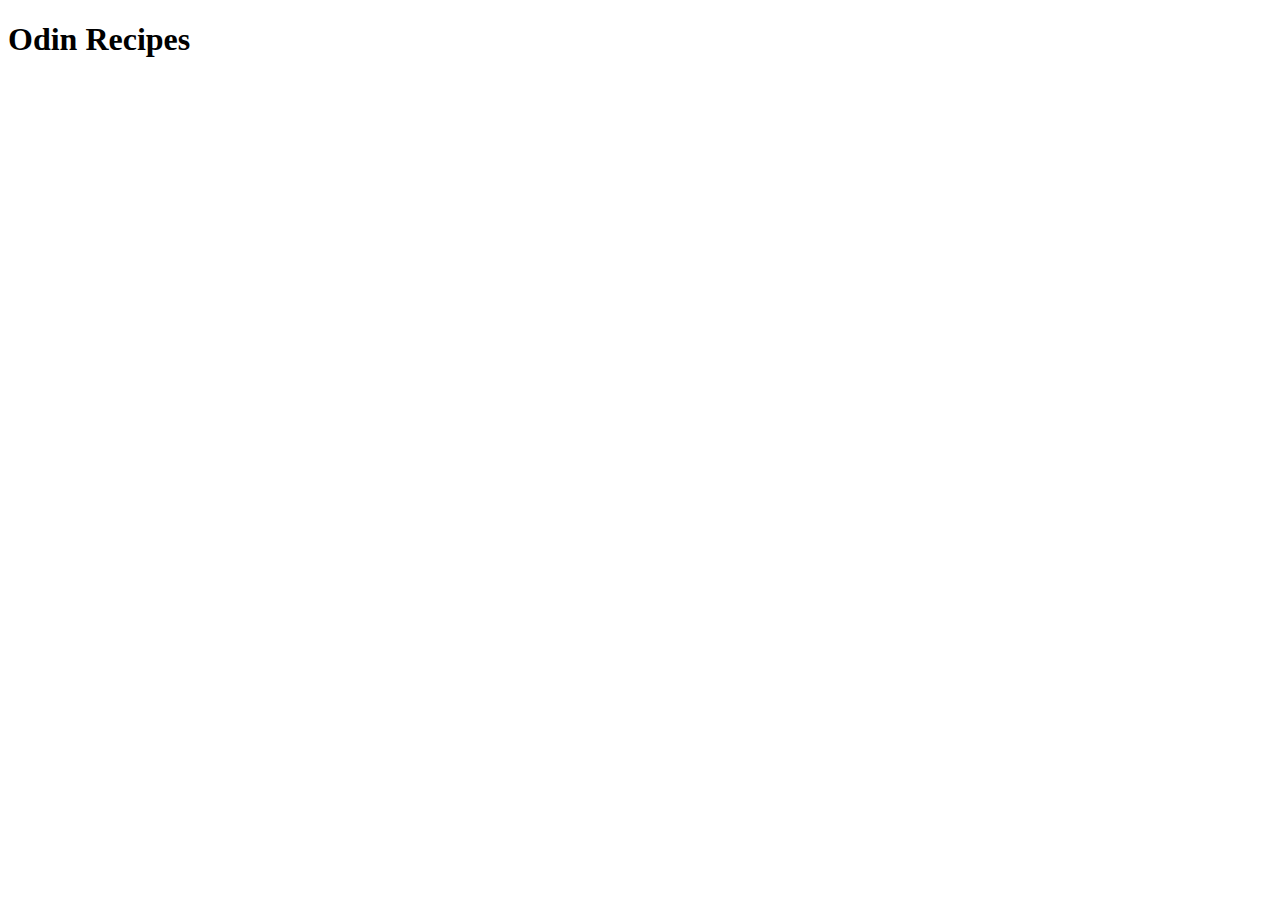
==== index.html @ 3d602c2c "Create index.html with basic boilerplate" ====
<!DOCTYPE html>
<html lang="en">
<head>
    <meta charset="UTF-8">
    <meta name="viewport" content="width=device-width, initial-scale=1.0">
    <title>Odin Recipes</title>
</head>
<body>
    <h1>Odin Recipes</h1>
</body>
</html>
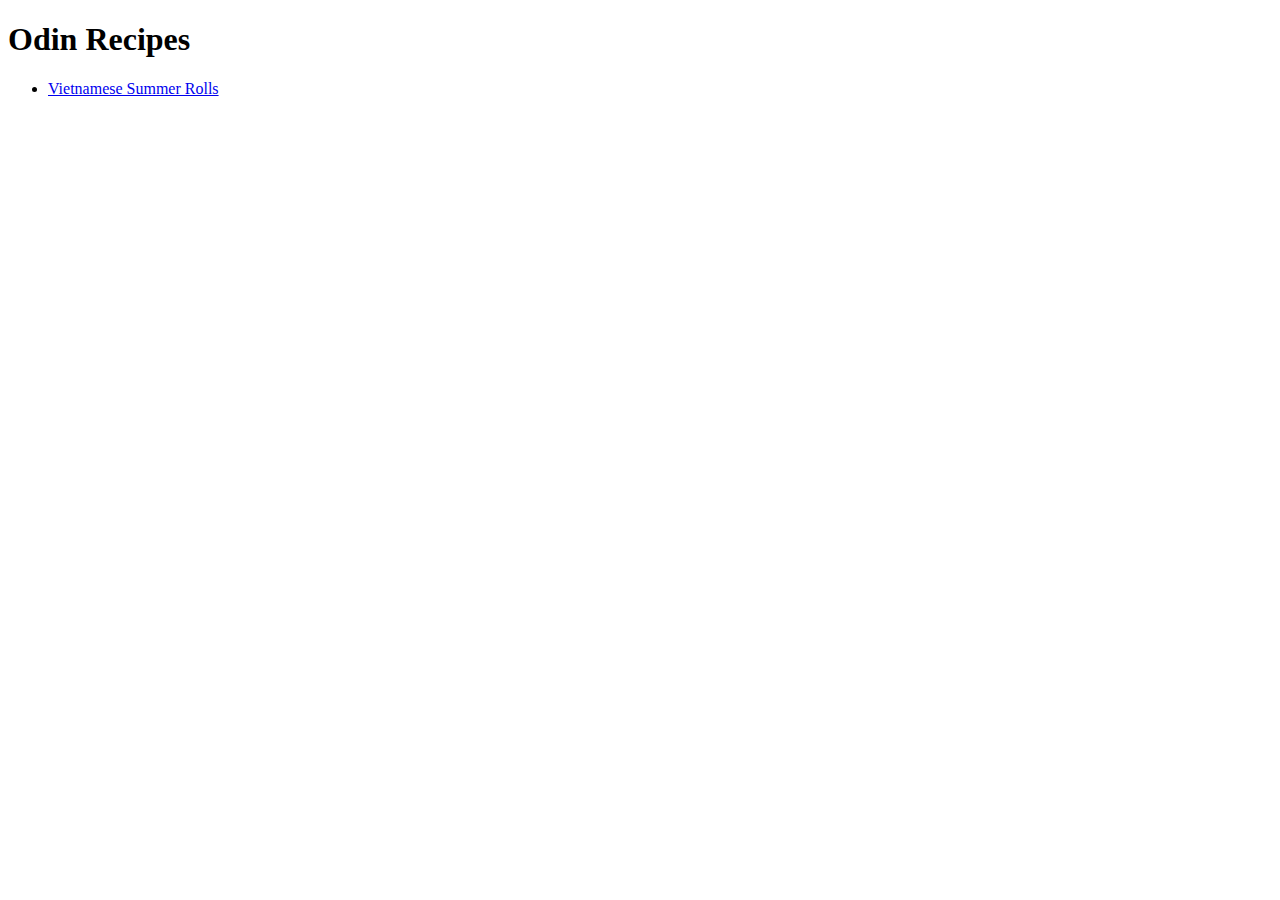
==== commit de1eff01: "Create ul for recipes" ====
--- a/index.html
+++ b/index.html
@@ -7,5 +7,8 @@
 </head>
 <body>
     <h1>Odin Recipes</h1>
+    <ul>
+        <li><a href="./recipes/summer-rolls.html">Vietnamese Summer Rolls</a></li>
+    </ul>
 </body>
 </html>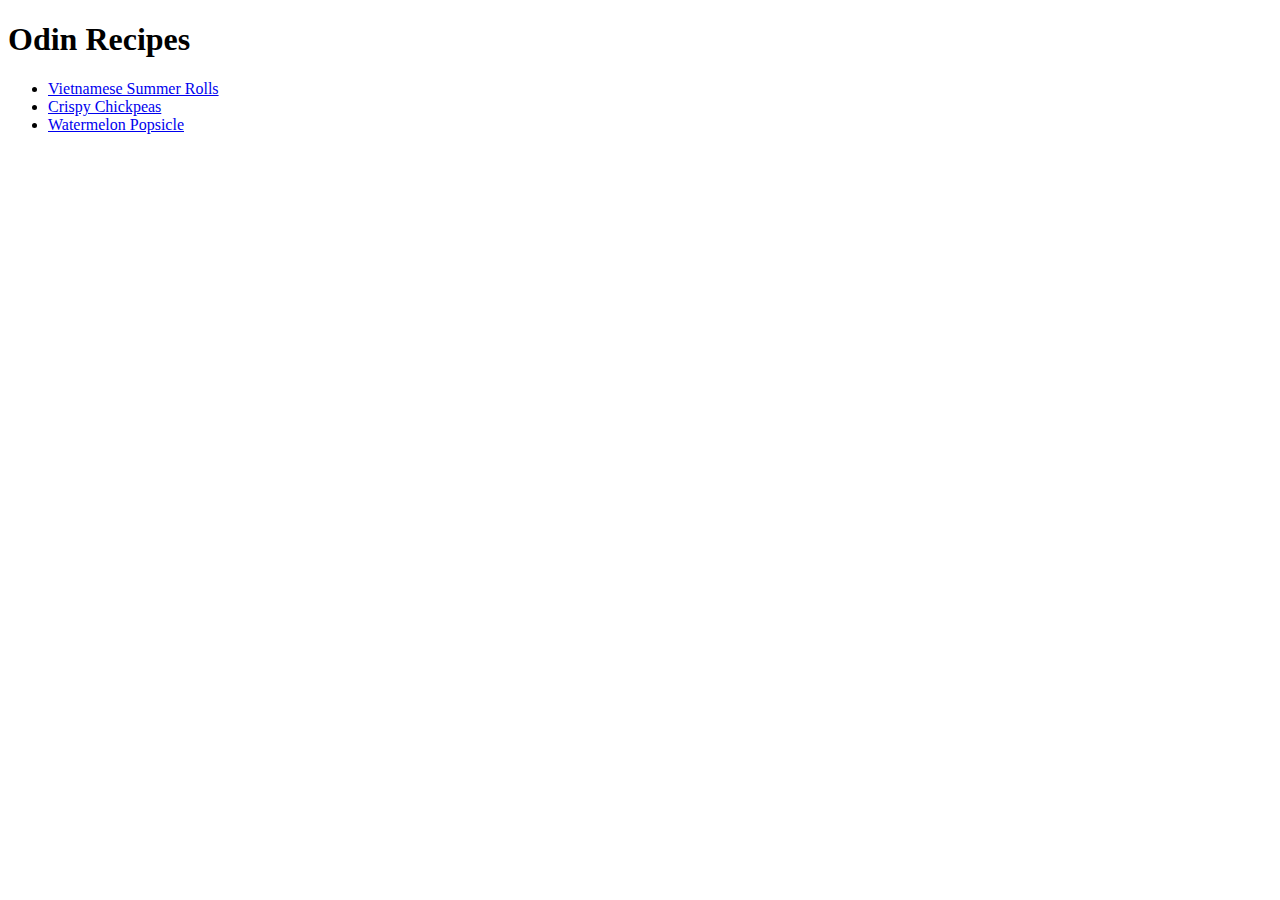
==== commit d164cc03: "Add watermelon.html and boilerplate" ====
--- a/index.html
+++ b/index.html
@@ -8,7 +8,9 @@
 <body>
     <h1>Odin Recipes</h1>
     <ul>
-        <li><a href="./recipes/summer-rolls.html">Vietnamese Summer Rolls</a></li>
+        <li><a href="recipes/summer-rolls.html">Vietnamese Summer Rolls</a></li>
+        <li><a href="recipes/chickpeas.html">Crispy Chickpeas</a></li>
+        <li><a href="recipes/watermelon.html">Watermelon Popsicle</a></li>
     </ul>
 </body>
 </html>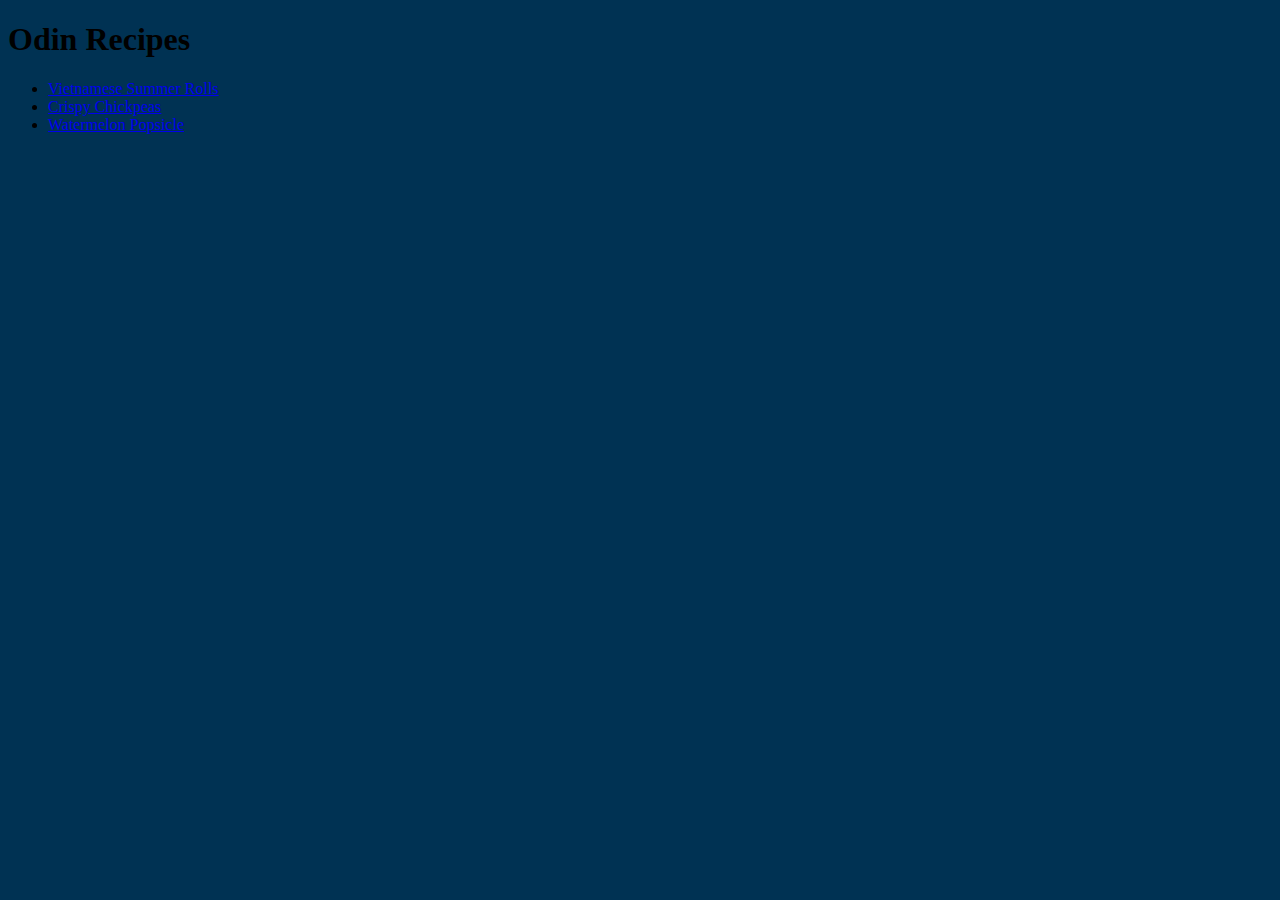
==== commit 25a5afd0: "add styles.css and link to it" ====
--- a/index.html
+++ b/index.html
@@ -3,6 +3,7 @@
 <head>
     <meta charset="UTF-8">
     <meta name="viewport" content="width=device-width, initial-scale=1.0">
+    <link rel="stylesheet" href="styles.css">
     <title>Odin Recipes</title>
 </head>
 <body>
--- a/styles.css
+++ b/styles.css
@@ -0,0 +1,3 @@
+body {
+    background-color: rgb(0, 50, 83);
+}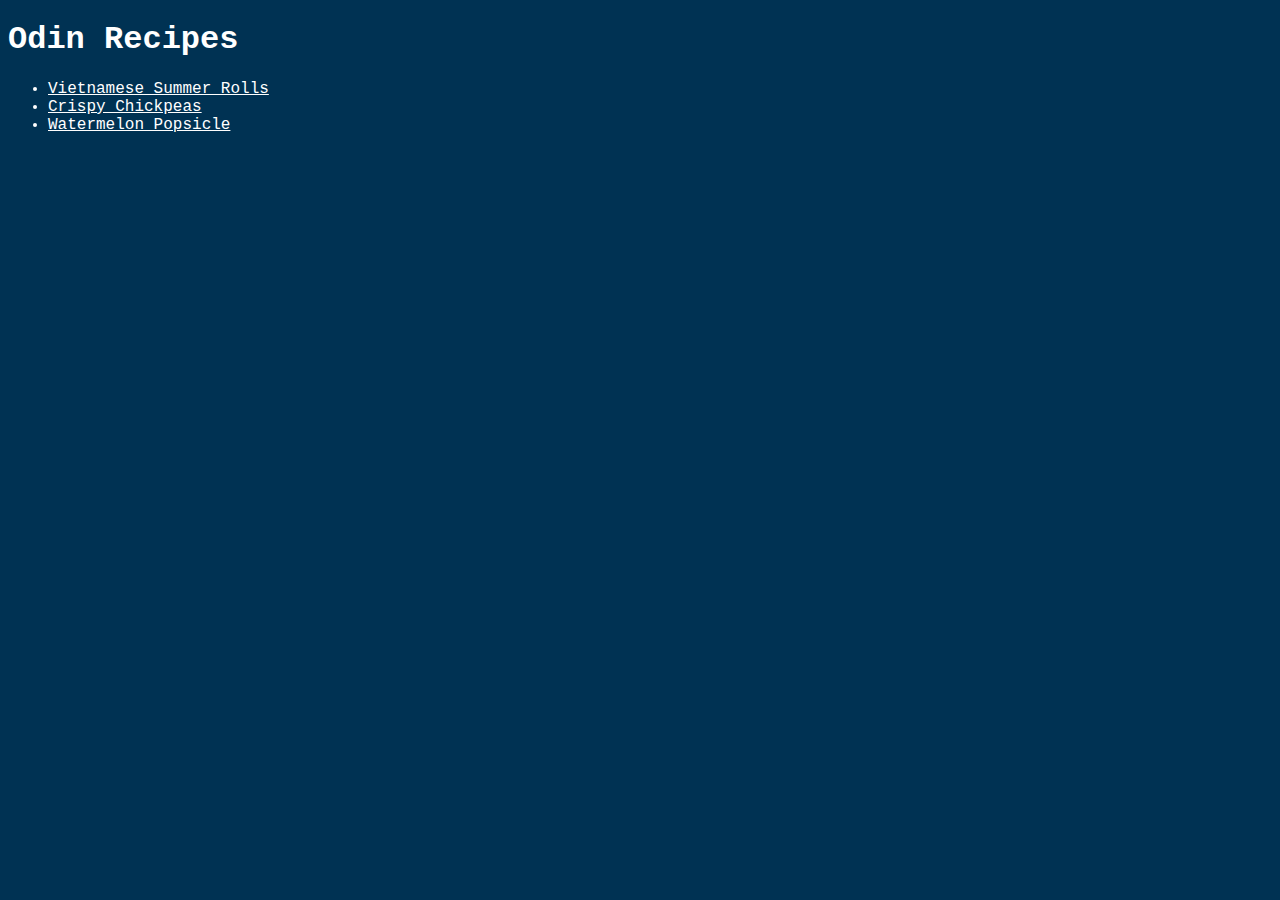
==== commit 5c2e63a8: "Add very basic styles" ====
--- a/index.html
+++ b/index.html
@@ -7,7 +7,7 @@
     <title>Odin Recipes</title>
 </head>
 <body>
-    <h1>Odin Recipes</h1>
+    <h1 class="header">Odin Recipes</h1>
     <ul>
         <li><a href="recipes/summer-rolls.html">Vietnamese Summer Rolls</a></li>
         <li><a href="recipes/chickpeas.html">Crispy Chickpeas</a></li>
--- a/styles.css
+++ b/styles.css
@@ -1,3 +1,17 @@
 body {
     background-color: rgb(0, 50, 83);
+    color: white;
+    font-family: 'Courier New', Courier, monospace;
+}
+
+a:link {
+    color: white;
+}
+
+a:visited {
+    color: white;
+}
+
+.header {
+    font-weight: 600;
 }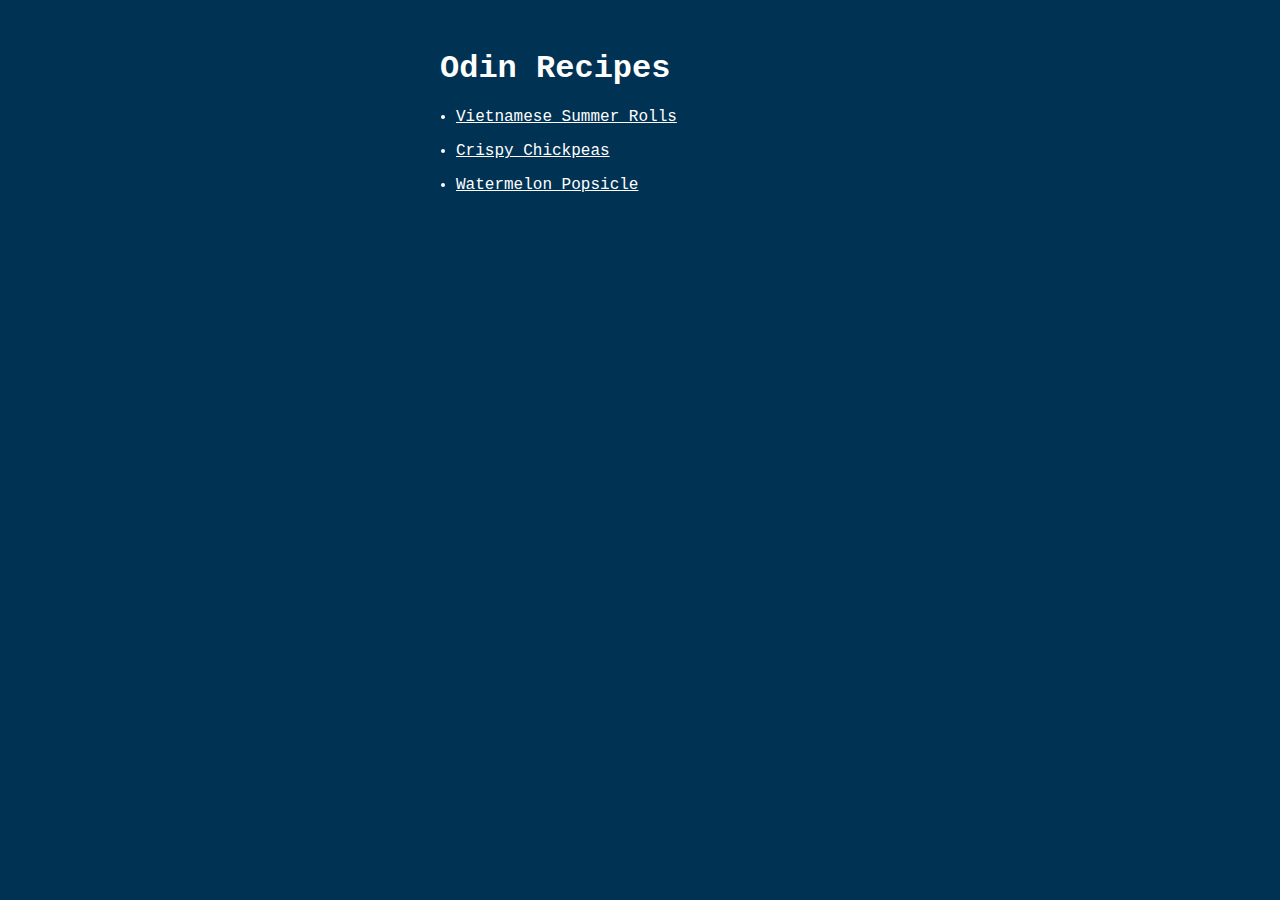
==== commit 8e066c8e: "center content in div" ====
--- a/index.html
+++ b/index.html
@@ -7,11 +7,13 @@
     <title>Odin Recipes</title>
 </head>
 <body>
-    <h1 class="header">Odin Recipes</h1>
-    <ul>
-        <li><a href="recipes/summer-rolls.html">Vietnamese Summer Rolls</a></li>
-        <li><a href="recipes/chickpeas.html">Crispy Chickpeas</a></li>
-        <li><a href="recipes/watermelon.html">Watermelon Popsicle</a></li>
-    </ul>
+    <div id="base-container">
+        <h1 class="header">Odin Recipes</h1>
+        <ul>
+            <li><a href="recipes/summer-rolls.html">Vietnamese Summer Rolls</a></li>
+            <li><a href="recipes/chickpeas.html">Crispy Chickpeas</a></li>
+            <li><a href="recipes/watermelon.html">Watermelon Popsicle</a></li>
+        </ul>
+    </div>
 </body>
 </html>--- a/styles.css
+++ b/styles.css
@@ -1,7 +1,28 @@
+html {
+    box-sizing: border-box;
+  }
+  *, *:before, *:after {
+    box-sizing: inherit;
+  }
+
 body {
     background-color: rgb(0, 50, 83);
     color: white;
     font-family: 'Courier New', Courier, monospace;
+}
+
+
+#base-container{
+    margin: 50px auto;
+    width: 400px;
+}
+
+ul {
+    padding: 0px;
+}
+
+li {
+    margin: 16px;
 }
 
 a:link {
